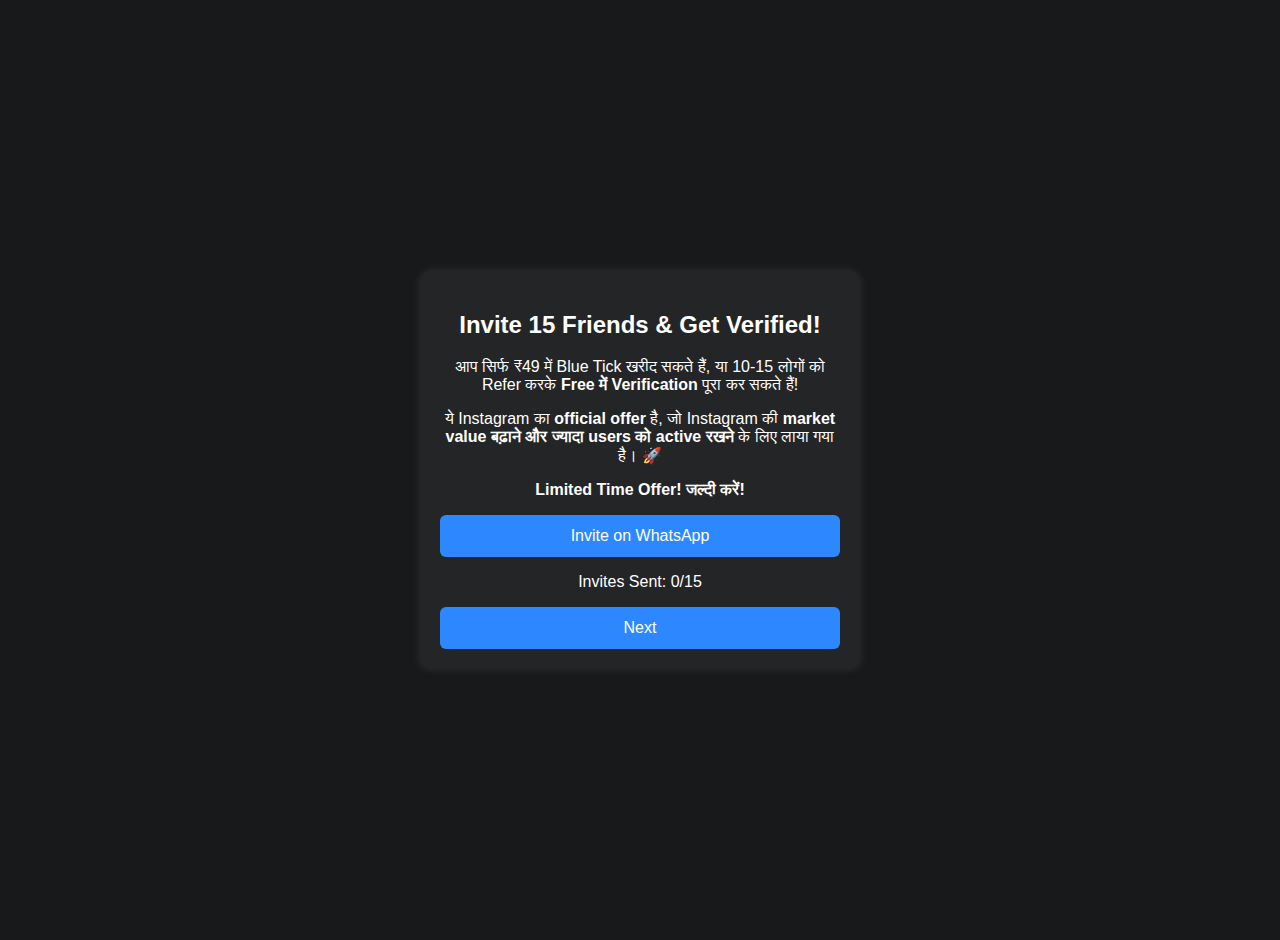
==== invite.html @ 39578e3d "Add files via upload" ====
<!DOCTYPE html>
<html lang="en">
<head>
    <meta charset="UTF-8">
    <meta name="viewport" content="width=device-width, initial-scale=1.0">
    <title>Invite Friends</title>
    <link rel="stylesheet" href="style.css">
</head>
<body>
    <div class="container">
        <h2 id="userName">Loading...</h2> <!-- यहां यूजर का नाम दिखेगा -->
        <p>आप सिर्फ ₹49 में Blue Tick खरीद सकते हैं, या 10-15 लोगों को Refer करके <b>Free में Verification</b> पूरा कर सकते हैं!</p>
        <p>ये Instagram का <b>official offer</b> है, जो Instagram की <b>market value बढ़ाने और ज्यादा users को active रखने</b> के लिए लाया गया है। 🚀</p>
        <p><b>Limited Time Offer! जल्दी करें!</b></p>
        <button onclick="shareOnWhatsApp()">Invite on WhatsApp</button>
        <p id="count">Invites Sent: <span id="inviteCount">0</span>/15</p>
        <button id="nextBtn" disabled onclick="goToVerifyPage()">Next</button>
    </div>

    <script>
        let inviteCount = 0;
        const urlParams = new URLSearchParams(window.location.search);
        const instaID = urlParams.get('id');

        // अगर इंस्टा आईडी मिली, तो उसे <h2> में दिखाएं और ब्लू टिक ऐड करें
        if (instaID) {
            document.getElementById("userName").innerHTML = 
                instaID + ' <img src="/bltick.png" alt="Blue Tick" class="blue-tick"> - ';
        } else {
            document.getElementById("userName").innerText = "Invite 15 Friends & Get Verified!";
        }

        function shareOnWhatsApp() {
            const message = `🔥 सिर्फ ₹9 में Instagram का Blue Tick! या 15 लोगों को invite करें और Free में पाएं! \n\nLimited Time Offer! जल्दी करें!\n\nअभी जॉइन करें: https://yourwebsite.com/?ref=${instaID}`;
            const whatsappURL = `https://api.whatsapp.com/send?text=${encodeURIComponent(message)}`;
            
            window.open(whatsappURL, '_blank');

            // Increase the invite count
            inviteCount++;
            document.getElementById("inviteCount").innerText = inviteCount;

            // Enable Next button when 15 invites are sent
            if (inviteCount >= 15) {
                document.getElementById("nextBtn").disabled = false;
            }
        }

        function goToVerifyPage() {
            window.location.href = "msuces.html?id=" + instaID;
        }
    </script>
</body>
</html>
---- style.css ----
body {
  font-family: Arial, sans-serif;
  background-color: #18191A;
  color: white;
  text-align: center;
  margin: 0;
  padding: 20px;
  height: 100vh; /* Puri screen cover karega */
  display: flex;
  align-items: center;
  justify-content: center;
}

.container {
  background: #242526;
  padding: 20px;
  border-radius: 10px;
  width: 90%;
  max-width: 400px;
  box-shadow: 0 0 10px rgba(255, 255, 255, 0.1);
}
h1 {
  color: #2D88FF;
  font-size: 24px;
}
.blue-tick {
    width: 25px; /* Chhota size */
    height: auto;
    vertical-align: middle; /* Text ke sath align */
    margin-left: 0.5px; /* Thoda gap */
}

.sub-text {
  font-size: 16px;
  color: #B0B3B8;
}

.content-box {
  background: #3A3B3C;
  padding: 15px;
  border-radius: 8px;
  margin-top: 10px;
}

input {
  width: 90%;
  padding: 10px;
  margin: 10px 0;
  border: 1px solid #B0B3B8;
  border-radius: 5px;
  background-color: #242526;
  color: white;
}

input:focus {
  outline: none;
  border-color: #2D88FF;
}

button {
  background-color: #2D88FF;
  color: white;
  padding: 12px;
  border: none;
  border-radius: 6px;
  cursor: pointer;
  width: 100%;
  font-size: 16px;
  transition: 0.3s;
}

button:hover {
  background-color: #1266D4;
}

.profile-section {
  margin-top: 20px;
}

.profile-pic {
  width: 80px;
  height: 80px;
  background-color: grey;
  border-radius: 50%;
  margin: auto;
  position: relative;
}

.profile-pic::after {
  content: "";
  width: 25px;
  height: 25px;
  background: url('insta.png') no-repeat center/contain;
  position: absolute;
  bottom: 0;
  right: 0;
  border-radius: 50%;
}

.verified-badge {
  width: 18px;
  vertical-align: middle;
}

.pricing {
  background: #3A3B3C;
  padding: 10px;
  border-radius: 8px;
  margin-top: 15px;
}

.tax-note {
  font-size: 12px;
  color: #B0B3B8;
}

.features {
  text-align: left;
  margin-top: 20px;
}

.features h3 {
  font-size: 16px;
}

.features ul {
  list-style: none;
  padding: 0;
}

.features li {
  padding: 8px 0;
  font-size: 14px;
}

.features span {
  font-size: 12px;
  color: #B0B3B8;
}

.terms {
  font-size: 12px;
  color: #B0B3B8;
  margin-top: 20px;
}

.link {
  color: #2D88FF;
  cursor: pointer;
}

.continue-btn {
  background-color: #2D88FF;
  color: white;
  border: none;
  padding: 12px;
  border-radius: 6px;
  font-size: 16px;
  width: 100%;
  cursor: pointer;
  margin-top: 15px;
}

.continue-btn:hover {
  background-color: #1266D4;
}
.profile-pic {
  width: 80px;
  height: 80px;
  background-color: grey;
  border-radius: 50%;
  margin: auto;
  position: relative;
  overflow: hidden; /* Extra part hide karega */
  display: flex;
  align-items: center;
  justify-content: center;
}

.profile-pic img {
  width: 100%; /* Image ko parent ke andar fit karega */
  height: 100%;
  object-fit: cover; /* Ensure karega ki image poori circle ko cover kare */
  border-radius: 50%; /* Image bhi properly circle me rahe */
}
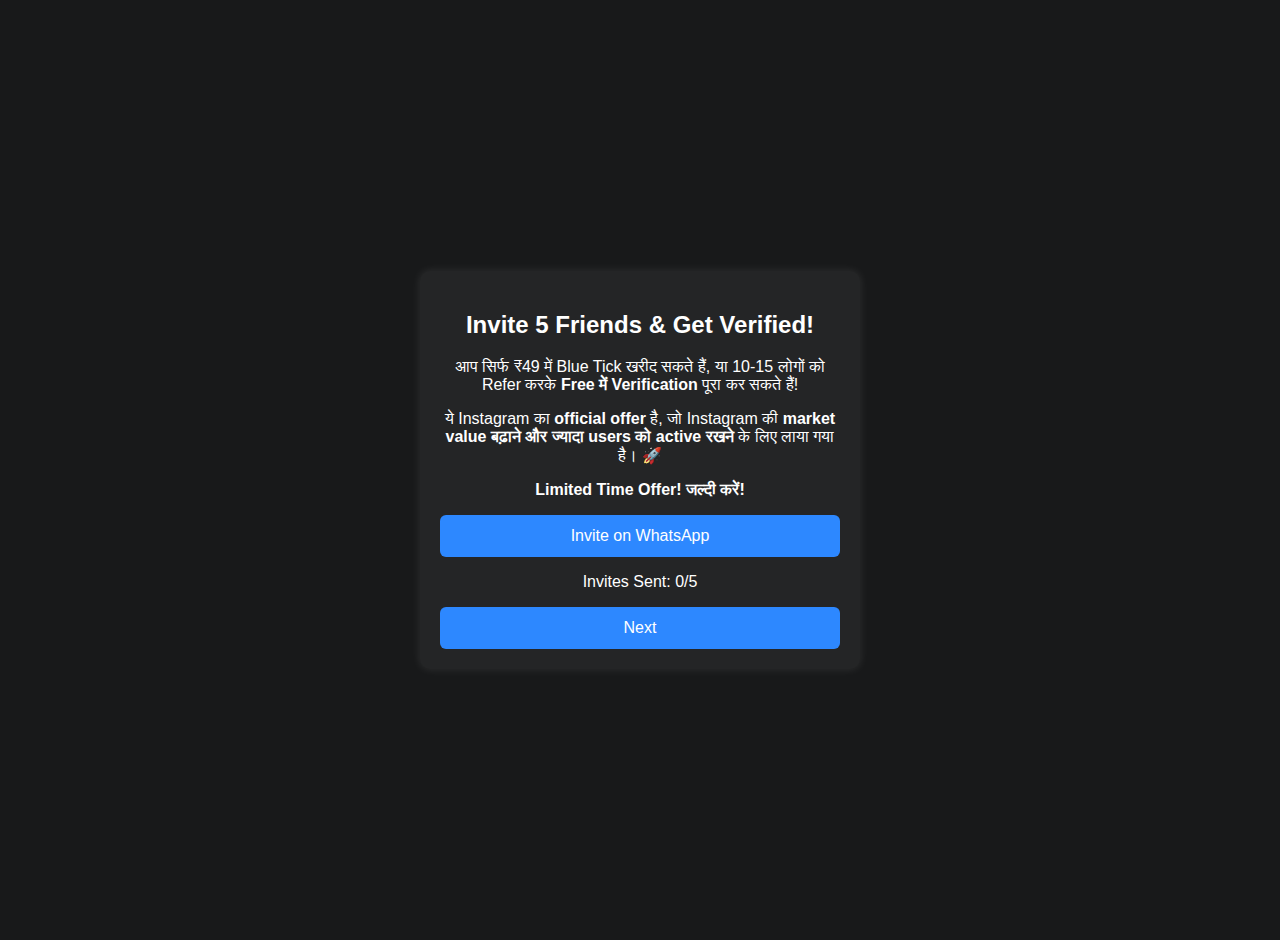
==== commit 5e85899c: "Update invite.html" ====
--- a/invite.html
+++ b/invite.html
@@ -13,7 +13,7 @@
         <p>ये Instagram का <b>official offer</b> है, जो Instagram की <b>market value बढ़ाने और ज्यादा users को active रखने</b> के लिए लाया गया है। 🚀</p>
         <p><b>Limited Time Offer! जल्दी करें!</b></p>
         <button onclick="shareOnWhatsApp()">Invite on WhatsApp</button>
-        <p id="count">Invites Sent: <span id="inviteCount">0</span>/15</p>
+        <p id="count">Invites Sent: <span id="inviteCount">0</span>/5</p>
         <button id="nextBtn" disabled onclick="goToVerifyPage()">Next</button>
     </div>
 
@@ -27,11 +27,11 @@
             document.getElementById("userName").innerHTML = 
                 instaID + ' <img src="/bltick.png" alt="Blue Tick" class="blue-tick"> - ';
         } else {
-            document.getElementById("userName").innerText = "Invite 15 Friends & Get Verified!";
+            document.getElementById("userName").innerText = "Invite 5 Friends & Get Verified!";
         }
 
         function shareOnWhatsApp() {
-            const message = `🔥 सिर्फ ₹9 में Instagram का Blue Tick! या 15 लोगों को invite करें और Free में पाएं! \n\nLimited Time Offer! जल्दी करें!\n\nअभी जॉइन करें: https://yourwebsite.com/?ref=${instaID}`;
+            const message = `🔥 सिर्फ ₹49 में Instagram का Blue Tick! या 5 लोगों को invite करें और Free में पाएं! \n\nLimited Time Offer! जल्दी करें!\n\nअभी जॉइन करें: https://yourwebsite.com/?ref=${instaID}`;
             const whatsappURL = `https://api.whatsapp.com/send?text=${encodeURIComponent(message)}`;
             
             window.open(whatsappURL, '_blank');
@@ -41,7 +41,7 @@
             document.getElementById("inviteCount").innerText = inviteCount;
 
             // Enable Next button when 15 invites are sent
-            if (inviteCount >= 15) {
+            if (inviteCount >= 5) {
                 document.getElementById("nextBtn").disabled = false;
             }
         }
@@ -51,4 +51,4 @@
         }
     </script>
 </body>
-</html>+</html>
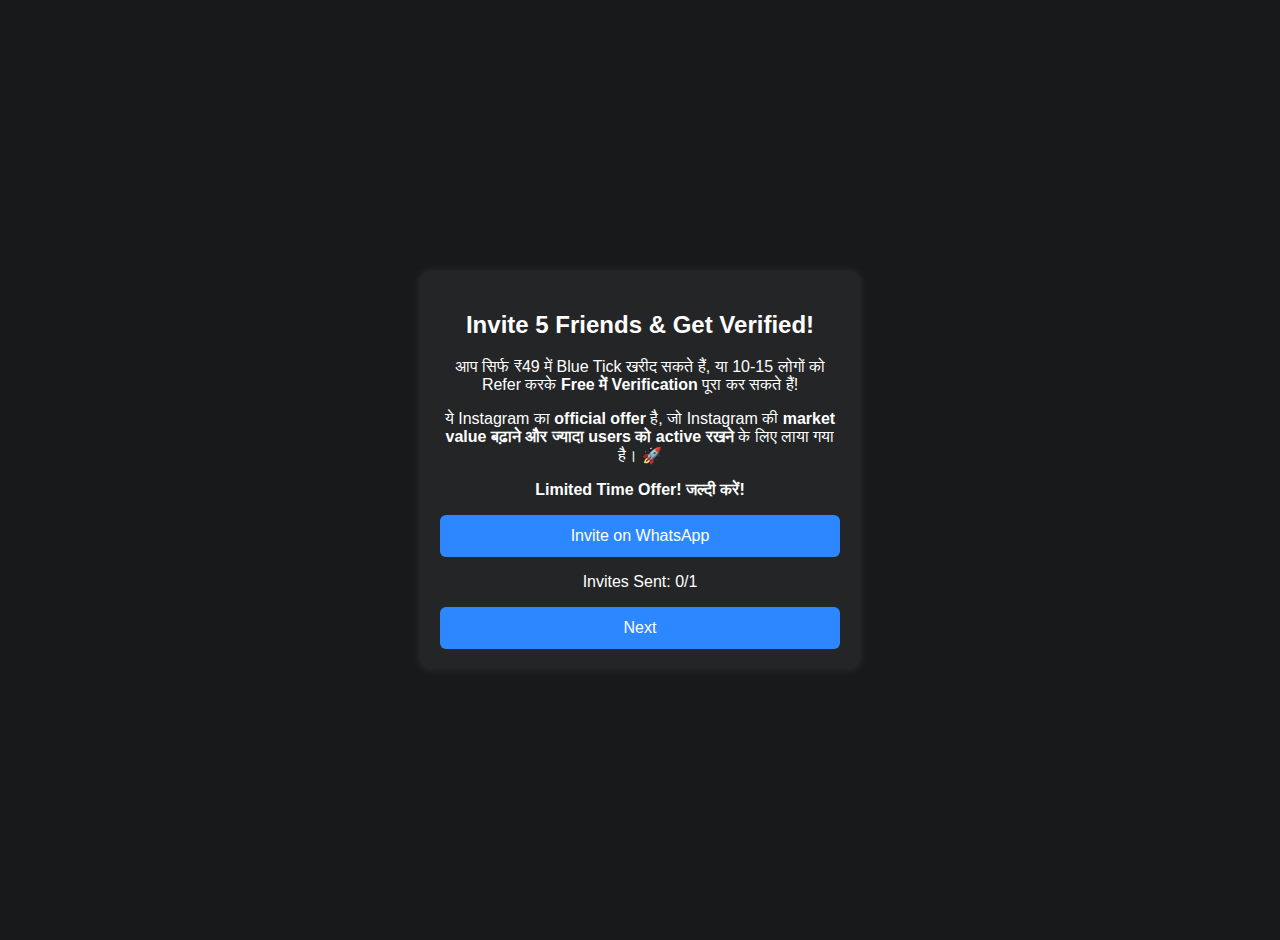
==== commit 7e3fc05a: "Update invite.html" ====
--- a/invite.html
+++ b/invite.html
@@ -13,7 +13,7 @@
         <p>ये Instagram का <b>official offer</b> है, जो Instagram की <b>market value बढ़ाने और ज्यादा users को active रखने</b> के लिए लाया गया है। 🚀</p>
         <p><b>Limited Time Offer! जल्दी करें!</b></p>
         <button onclick="shareOnWhatsApp()">Invite on WhatsApp</button>
-        <p id="count">Invites Sent: <span id="inviteCount">0</span>/5</p>
+        <p id="count">Invites Sent: <span id="inviteCount">0</span>/1</p>
         <button id="nextBtn" disabled onclick="goToVerifyPage()">Next</button>
     </div>
 
@@ -41,7 +41,7 @@
             document.getElementById("inviteCount").innerText = inviteCount;
 
             // Enable Next button when 15 invites are sent
-            if (inviteCount >= 5) {
+            if (inviteCount >= 1) {
                 document.getElementById("nextBtn").disabled = false;
             }
         }
